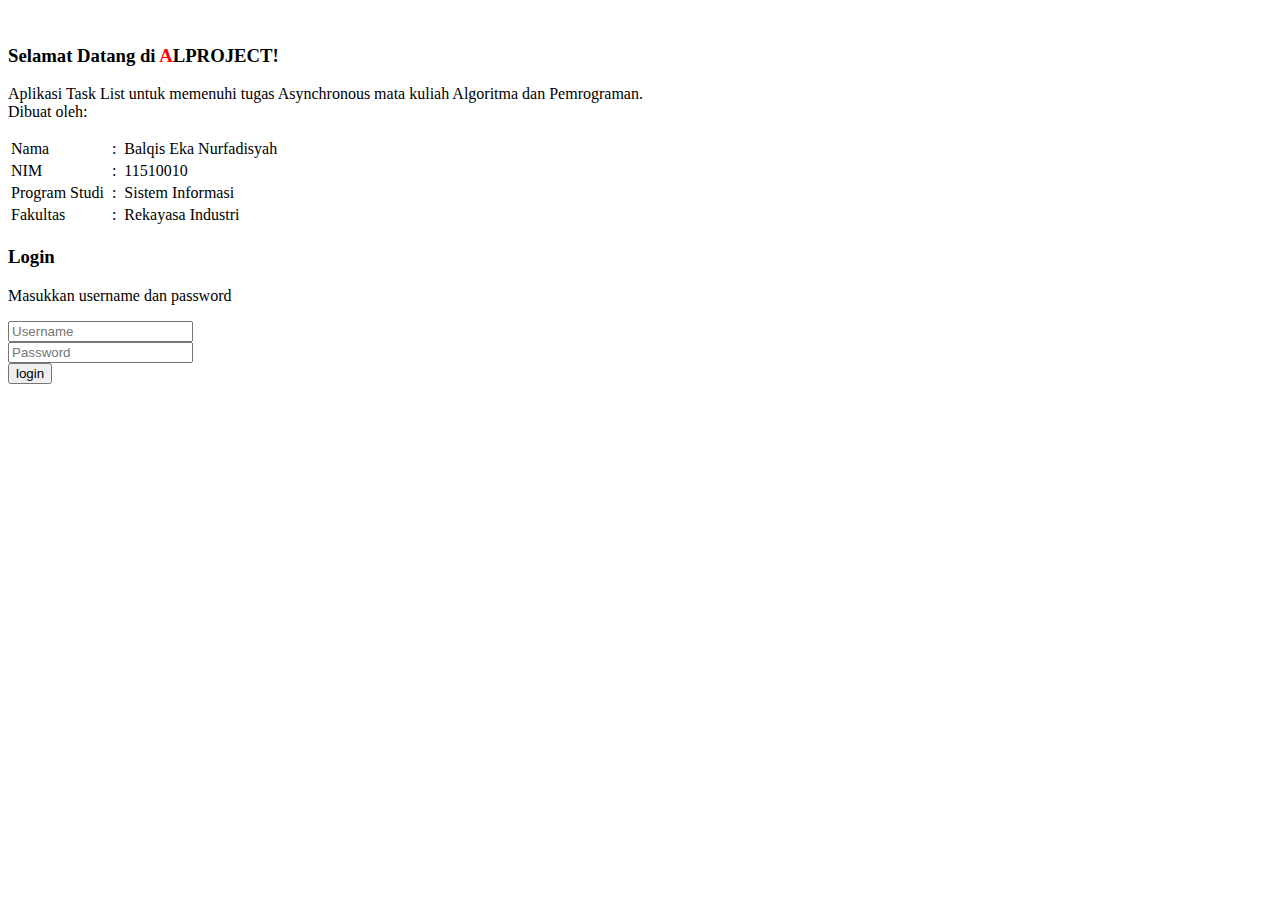
==== src/main/resources/templates/index.html @ e5177781 "Finished" ====
<!DOCTYPE html>
<html lang="en" xmlns:th="http://www.thymeleaf.org">
<head>
    <meta charset="utf-8">
    <title th:inline=text>[[${@environment.getProperty('spring.application.name')}]] | [[${pagename}]]</title>
    <meta name="description" content="Login page">
    <meta name="viewport" content="width=device-width, initial-scale=1, shrink-to-fit=no">
    <link href="assets/css/poppins.css" rel="stylesheet"  type="text/css">
    <link href="assets/css/pages/login/classic/login-1.css" rel="stylesheet" type="text/css">
    <link href="assets/plugins/global/plugins.bundle.css" rel="stylesheet" type="text/css">
    <link href="assets/plugins/custom/prismjs/prismjs.bundle.css" rel="stylesheet" type="text/css">
    <link href="assets/css/style.bundle.css" rel="stylesheet" type="text/css">
    <link href="assets/css/loginapexcharts.css" rel="stylesheet" type="text/css">
    <link rel="shortcut icon" href="assets/media/logos/ben.ico">
</head>
<body id="kt_body" class="header-fixed header-mobile-fixed subheader-enabled">
<div class="d-flex flex-column flex-root">
    <div class="login login-1 login-signin-on d-flex flex-column flex-lg-row flex-column-fluid bg-white" id="kt_login">
        <div class="login-aside d-flex flex-row-auto bgi-size-cover bgi-no-repeat p-10 p-lg-10" style="background-image: url(assets/media/bg/bg-5.jpg);">
            <div class="d-flex flex-row-fluid flex-column justify-content-between">
                <div class="flex-column-auto mt-5 pb-lg-0 pb-10">
                    <img src="assets/media/logos/ben.png" class="max-h-70px" alt="">
                </div>
                <div class="flex-column-fluid d-flex flex-column justify-content-center">
                    <h3 class="font-size-h2 mb-5 text-white">Selamat Datang di <span style="color:red;">A</span>LPROJECT</span>!</h3>
                    <p class="font-weight-lighter text-white opacity-80">
                        Aplikasi Task List untuk memenuhi tugas Asynchronous mata kuliah Algoritma dan Pemrograman.<br/>Dibuat oleh:
                        <table class="font-weight-lighter text-white opacity-80">
                            <tr><td>Nama</td><td>&nbsp;:&nbsp;</td><td>Balqis Eka Nurfadisyah</td></tr>
                            <tr><td>NIM</td><td>&nbsp;:&nbsp;</td><td>11510010</td></tr>
                            <tr><td>Program Studi</td><td>&nbsp;:&nbsp;</td><td>Sistem Informasi</td></tr>
                            <tr><td>Fakultas</td><td>&nbsp;:&nbsp;</td><td>Rekayasa Industri</td></tr>
                        </table>
                    </p>
                </div>
            </div>
        </div>
        <div class="d-flex flex-column flex-row-fluid position-relative p-7 overflow-hidden">
            <div class="d-flex flex-column-fluid flex-center mt-30 mt-lg-0">
                <div class="login-form login-signin">
                    <div class="text-center mb-10 mb-lg-20">
                        <h3 class="font-size-h1">Login</h3>
                        <p class="text-muted font-weight-bold">Masukkan username dan password</p>
                    </div>
                    <form class="form fv-plugins-bootstrap fv-plugins-framework" novalidate="novalidate" id="kt_login_signin_form" method="post" th:action="@{/}">
                        <div class="form-group fv-plugins-icon-container">
                            <input class="form-control form-control-solid h-auto py-5 px-6" type="text" placeholder="Username" name="username" autocomplete="off">
                            <div class="fv-plugins-message-container"></div>
                        </div>
                        <div class="form-group fv-plugins-icon-container">
                            <input class="form-control form-control-solid h-auto py-5 px-6" type="password" placeholder="Password" name="password" autocomplete="off">
                            <div class="fv-plugins-message-container"></div>
                        </div>
                        <div class="form-group flex-wrap justify-content-between align-items-center text-right">
                            <input type="submit" class="btn btn-primary font-weight-bold px-9 py-4 my-3" value="login"/>
                        </div>
                    </form>
                </div>
            </div>
        </div>
    </div>
</div>
<script src="assets/js/ktappsettings.js"></script>
<script src="assets/plugins/global/plugins.bundle.js"></script>
<script src="assets/plugins/custom/prismjs/prismjs.bundle.js"></script>
<script src="assets/js/scripts.bundle.js"></script>
</body>
</html>
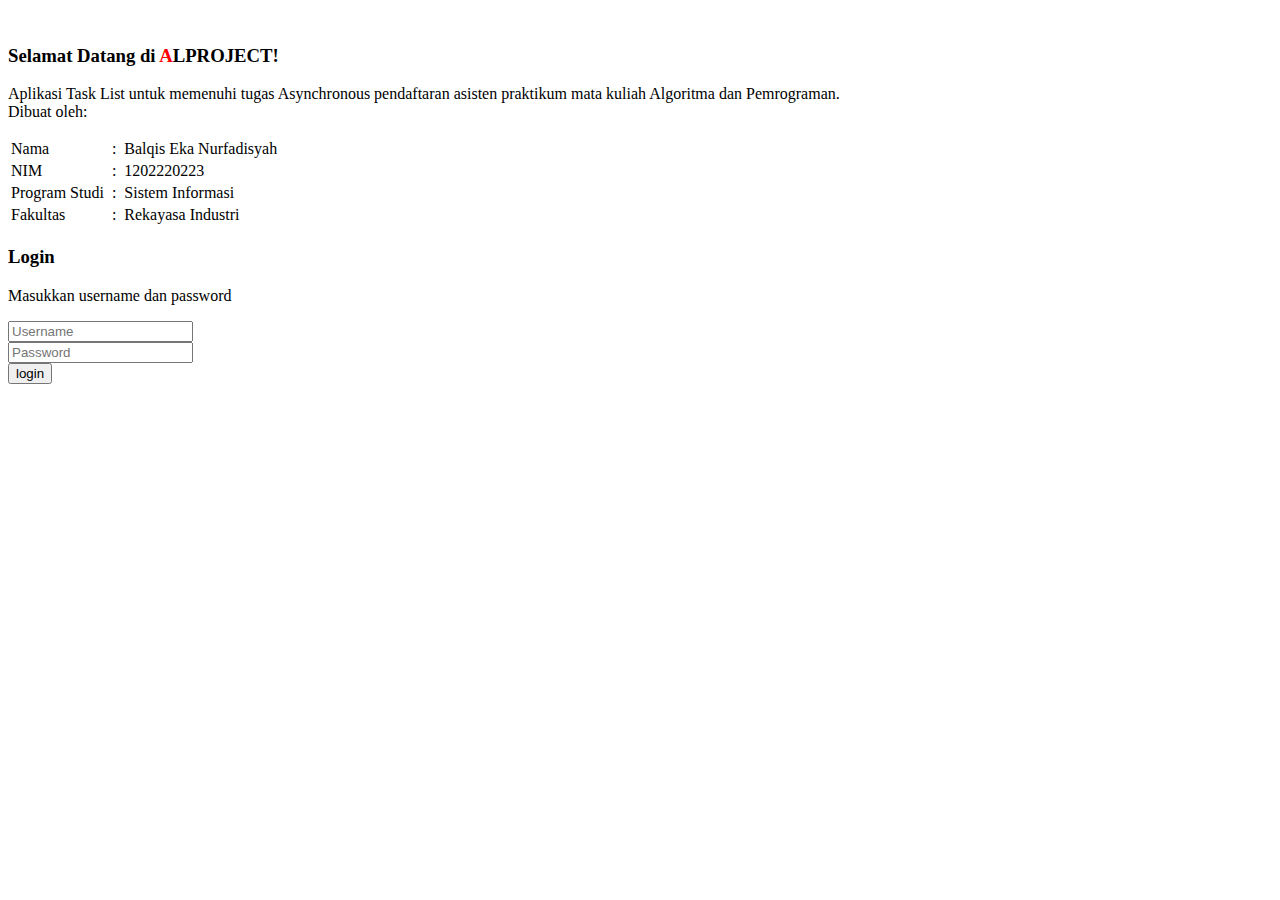
==== commit 42d0daf5: "Commit tugas alproject" ====
--- a/src/main/resources/templates/index.html
+++ b/src/main/resources/templates/index.html
@@ -24,10 +24,10 @@
                 <div class="flex-column-fluid d-flex flex-column justify-content-center">
                     <h3 class="font-size-h2 mb-5 text-white">Selamat Datang di <span style="color:red;">A</span>LPROJECT</span>!</h3>
                     <p class="font-weight-lighter text-white opacity-80">
-                        Aplikasi Task List untuk memenuhi tugas Asynchronous mata kuliah Algoritma dan Pemrograman.<br/>Dibuat oleh:
+                        Aplikasi Task List untuk memenuhi tugas Asynchronous pendaftaran asisten praktikum mata kuliah Algoritma dan Pemrograman.<br/>Dibuat oleh:
                         <table class="font-weight-lighter text-white opacity-80">
                             <tr><td>Nama</td><td>&nbsp;:&nbsp;</td><td>Balqis Eka Nurfadisyah</td></tr>
-                            <tr><td>NIM</td><td>&nbsp;:&nbsp;</td><td>11510010</td></tr>
+                            <tr><td>NIM</td><td>&nbsp;:&nbsp;</td><td>1202220223</td></tr>
                             <tr><td>Program Studi</td><td>&nbsp;:&nbsp;</td><td>Sistem Informasi</td></tr>
                             <tr><td>Fakultas</td><td>&nbsp;:&nbsp;</td><td>Rekayasa Industri</td></tr>
                         </table>
